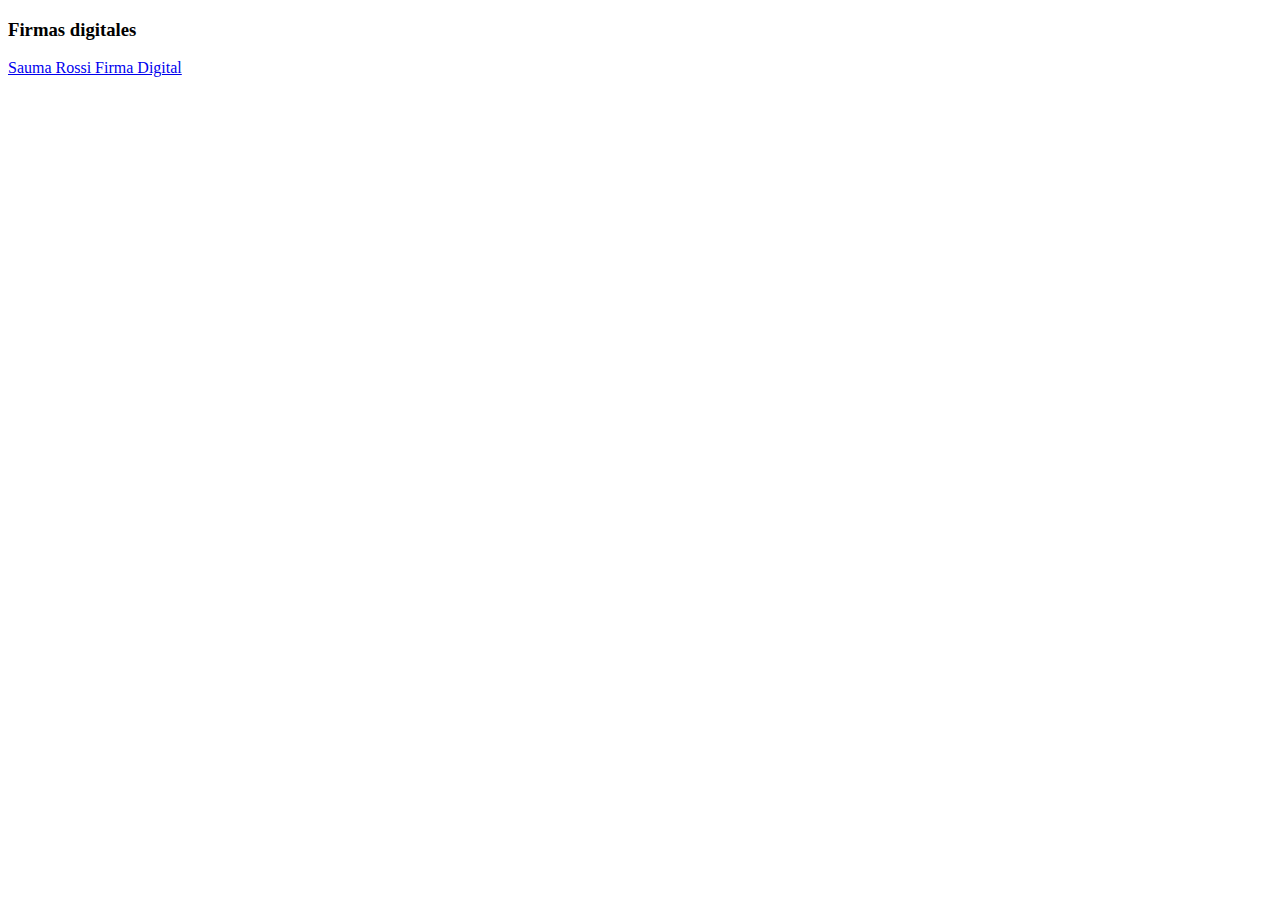
==== docs/index.html @ 5bb3968c "Create index.html" ====
<!DOCTYPE html>
<html lang="es">
<head>
    <meta charset="UTF-8">
    <meta http-equiv="X-UA-Compatible" content="IE=edge">
    <meta name="viewport" content="width=device-width, initial-scale=1.0">
    <title>NBHost</title>
</head>
<body>
    <h3>Firmas digitales</h3>
    <a href="firmas/SaumaRossi/SaumaRossi_FirmaDigital.html">Sauma Rossi Firma Digital</a>
</body>
</html>
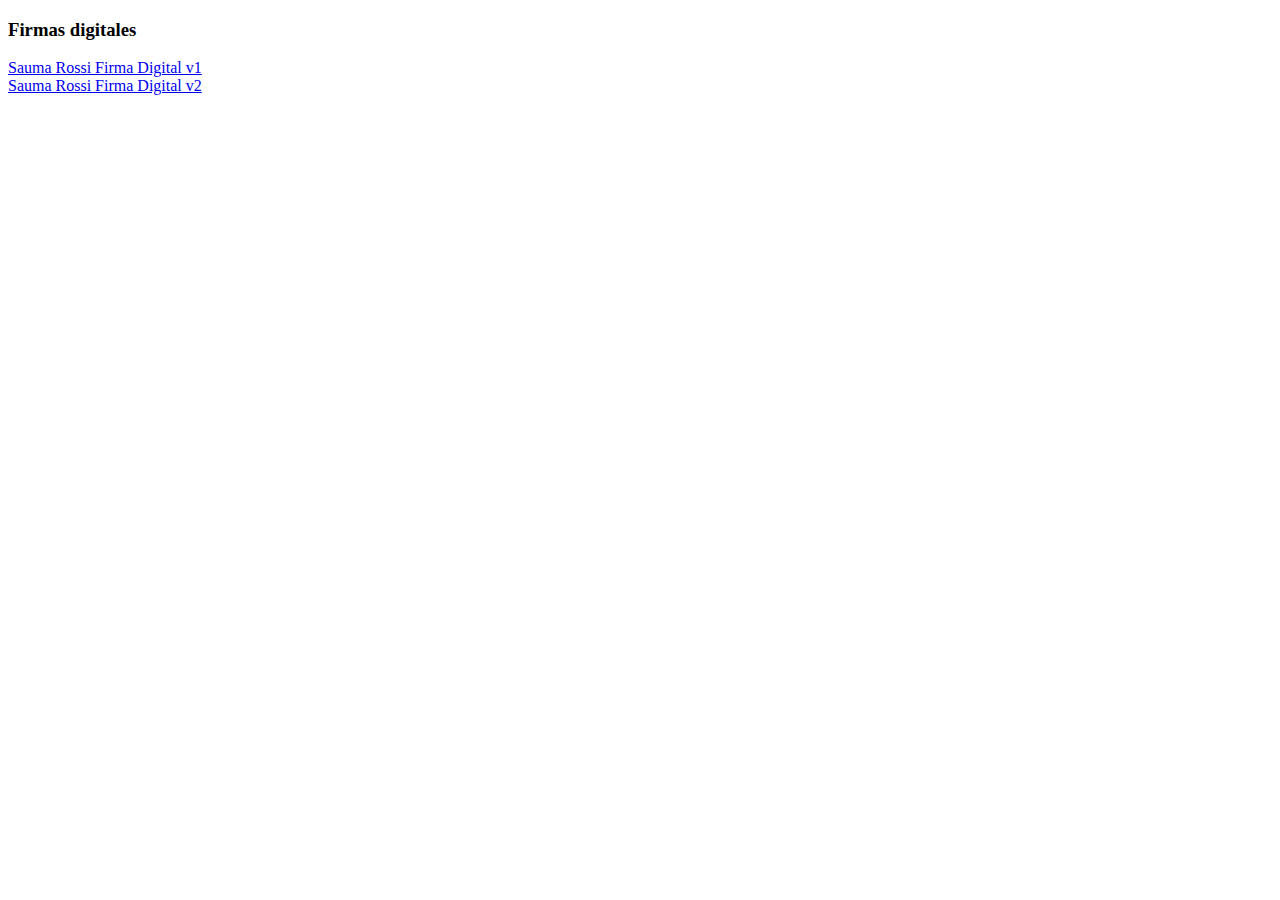
==== commit 1a6b006c: "Update index.html" ====
--- a/docs/index.html
+++ b/docs/index.html
@@ -8,6 +8,8 @@
 </head>
 <body>
     <h3>Firmas digitales</h3>
-    <a href="firmas/SaumaRossi/SaumaRossi_FirmaDigital.html">Sauma Rossi Firma Digital</a>
+    <a href="firmas/SaumaRossi/SaumaRossi_FirmaDigital.html">Sauma Rossi Firma Digital v1</a>
+    <br>
+    <a href="firmas/SaumaRossi/SaumaRossi_FirmaDigital_v2.html">Sauma Rossi Firma Digital v2</a>
 </body>
 </html>
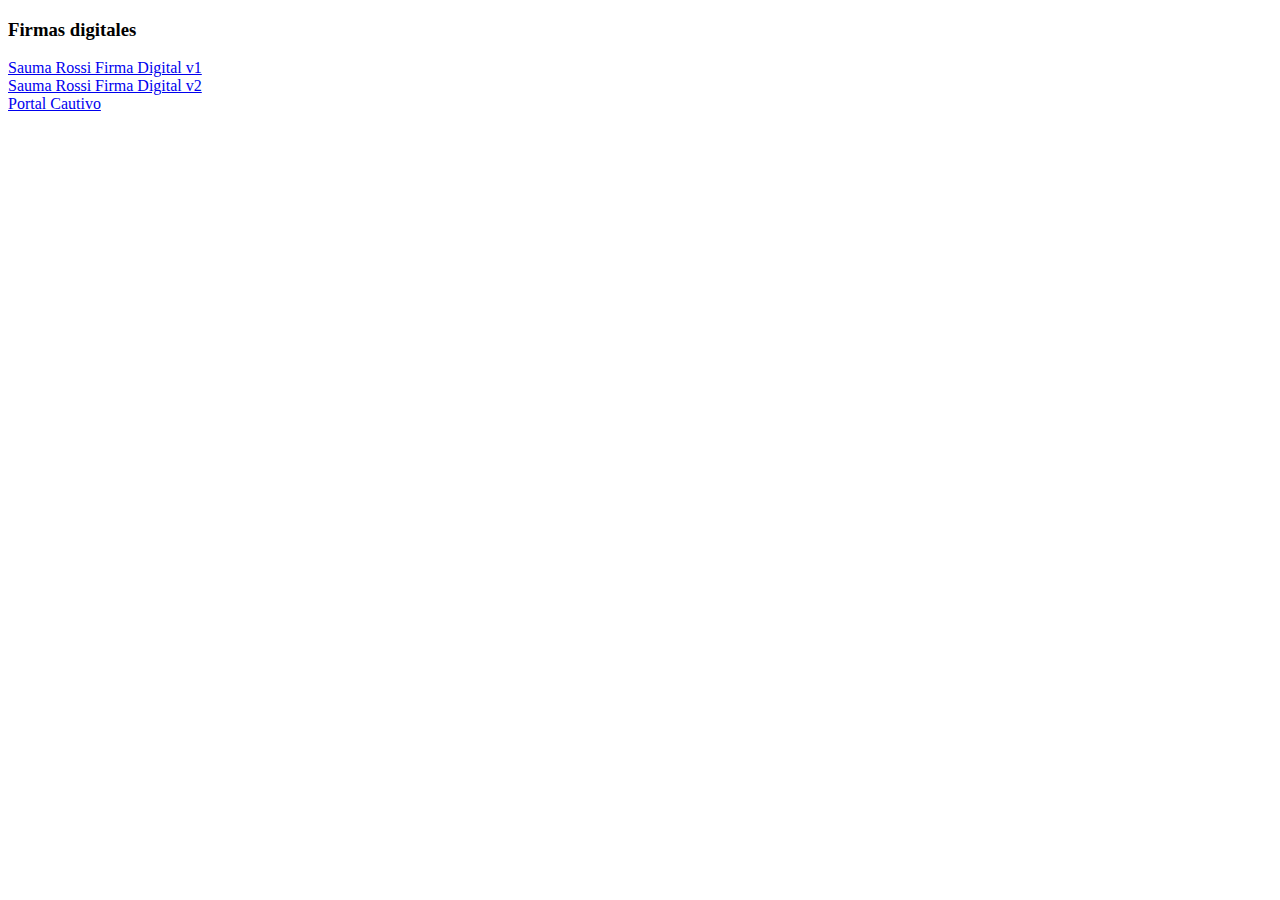
==== commit d68c83aa: "Update index.html" ====
--- a/docs/index.html
+++ b/docs/index.html
@@ -11,5 +11,7 @@
     <a href="firmas/SaumaRossi/SaumaRossi_FirmaDigital.html">Sauma Rossi Firma Digital v1</a>
     <br>
     <a href="firmas/SaumaRossi/SaumaRossi_FirmaDigital_v2.html">Sauma Rossi Firma Digital v2</a>
+    <br>
+    <a href="ClinicaLHS_PortalCautivo/index.html">Portal Cautivo</a>
 </body>
 </html>
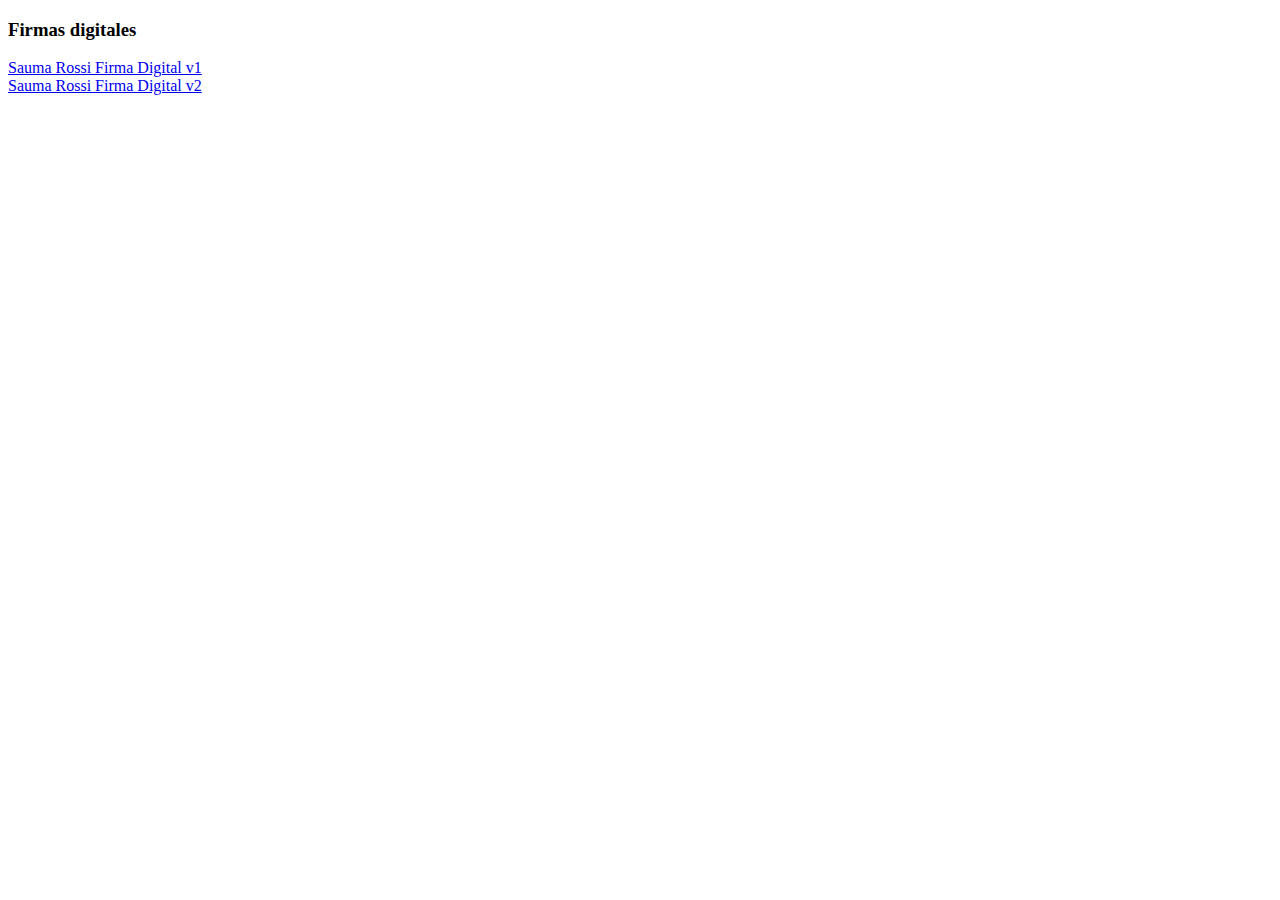
==== commit b0f40de1: "Update index.html" ====
--- a/docs/index.html
+++ b/docs/index.html
@@ -12,6 +12,6 @@
     <br>
     <a href="firmas/SaumaRossi/SaumaRossi_FirmaDigital_v2.html">Sauma Rossi Firma Digital v2</a>
     <br>
-    <a href="ClinicaLHS_PortalCautivo/index.html">Portal Cautivo</a>
+  <!--  <a href="ClinicaLHS_PortalCautivo/index.html">Portal Cautivo</a>-->
 </body>
 </html>
